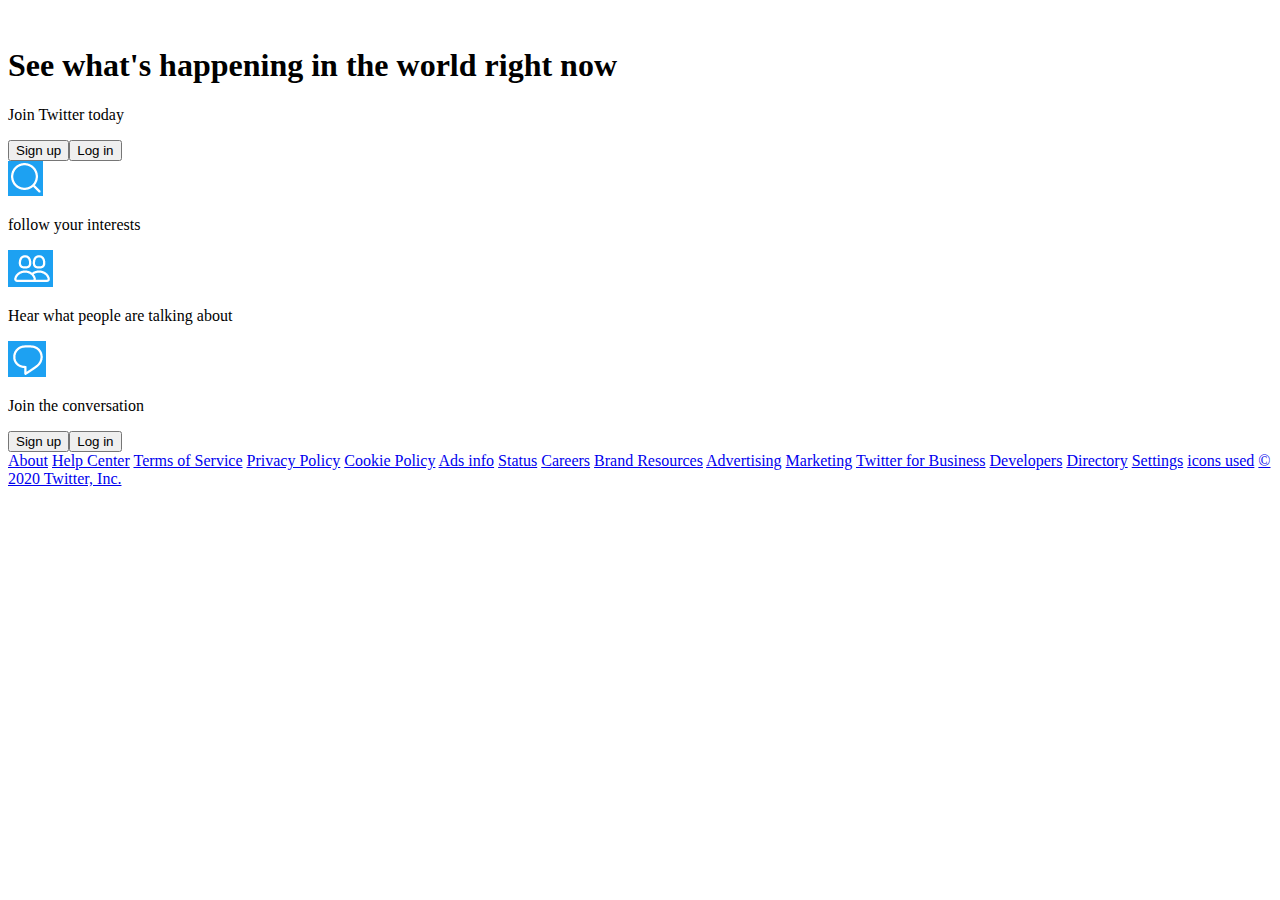
==== index.html @ 6f834cf6 "added html structure" ====
<!DOCTYPE html>
<html lang="en">
   <head>
      <meta charset="UTF-8" />
      <meta name="viewport" content="width=device-width, initial-scale=1.0" />
      <title>twitter clone</title>
      <link rel="stylesheet" href="styles/index.css" />
   </head>
   <body>
      <main>
         <section class="main-wrapper">
            <section class="action-wrapper">
               <div class="action">
                  <img src="images/Twitter_Logo_Blue.png" alt="" />
                  <h1>See what's happening in the world right now</h1>
                  <p>Join Twitter today</p>
                  <div class="buttons">
                     <button class="signup">Sign up</button
                     ><button class="login">Log in</button>
                  </div>
               </div>
            </section>

            <section class="intros">
               <div class="intro-wrapper">
                  <div class="intro">
                     <img src="images/search1.png" alt="" />
                     <p>follow your interests</p>
                  </div>
                  <div class="intro">
                     <img src="images/people1.png" alt="" />
                     <p>Hear what people are talking about</p>
                  </div>
                  <div class="intro">
                     <img src="images/chat1.png" alt="" />
                     <p>Join the conversation</p>
                  </div>
               </div>
            </section>

            <section class="login-signup">
               <button class="signup">Sign up</button
               ><button class="login">Log in</button>
            </section>
         </section>

         <footer>
            <a href="#">About</a>
            <a href="#">Help Center</a>
            <a href="#">Terms of Service</a>
            <a href="#">Privacy Policy</a>
            <a href="#">Cookie Policy</a>
            <a href="#">Ads info</a>
            <a href=""></a>
            <a href="#">Status</a>
            <a href="#">Careers</a>
            <a href="#">Brand Resources</a>
            <a href="#">Advertising</a>
            <a href="#">Marketing</a>
            <a href="#">Twitter for Business</a>
            <a href="#">Developers</a>
            <a href="#">Directory</a>
            <a href="#">Settings</a>
            <a href="https://img.icons8.com">icons used</a>
            <a href="#">© 2020 Twitter, Inc.</a>
         </footer>
      </main>
      <script></script>
   </body>
</html>
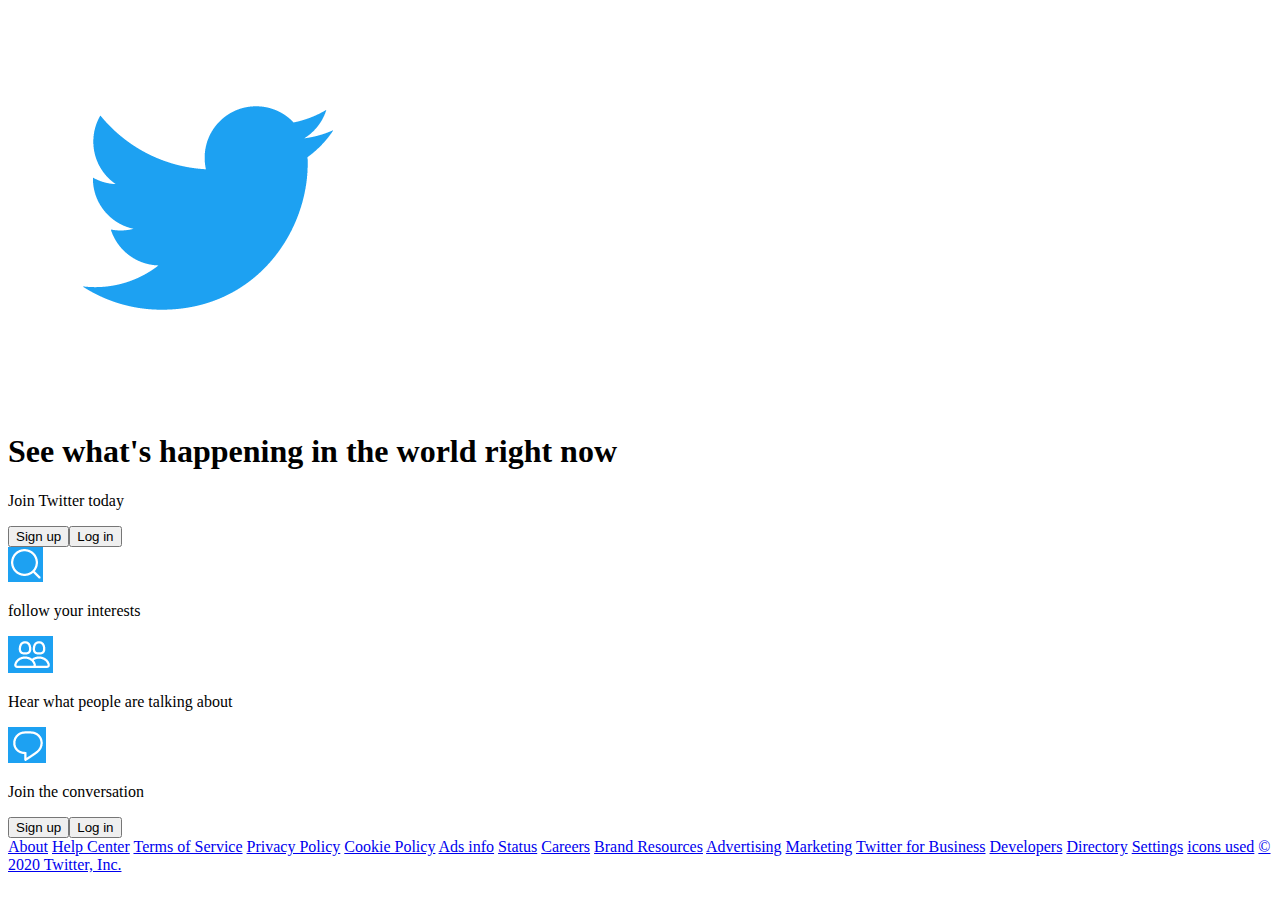
==== commit 45eda93d: "reset folder structure" ====
--- a/index.html
+++ b/index.html
@@ -4,7 +4,7 @@
       <meta charset="UTF-8" />
       <meta name="viewport" content="width=device-width, initial-scale=1.0" />
       <title>twitter clone</title>
-      <link rel="stylesheet" href="styles/index.css" />
+      <link rel="stylesheet" href="index.css" />
    </head>
    <body>
       <main>
